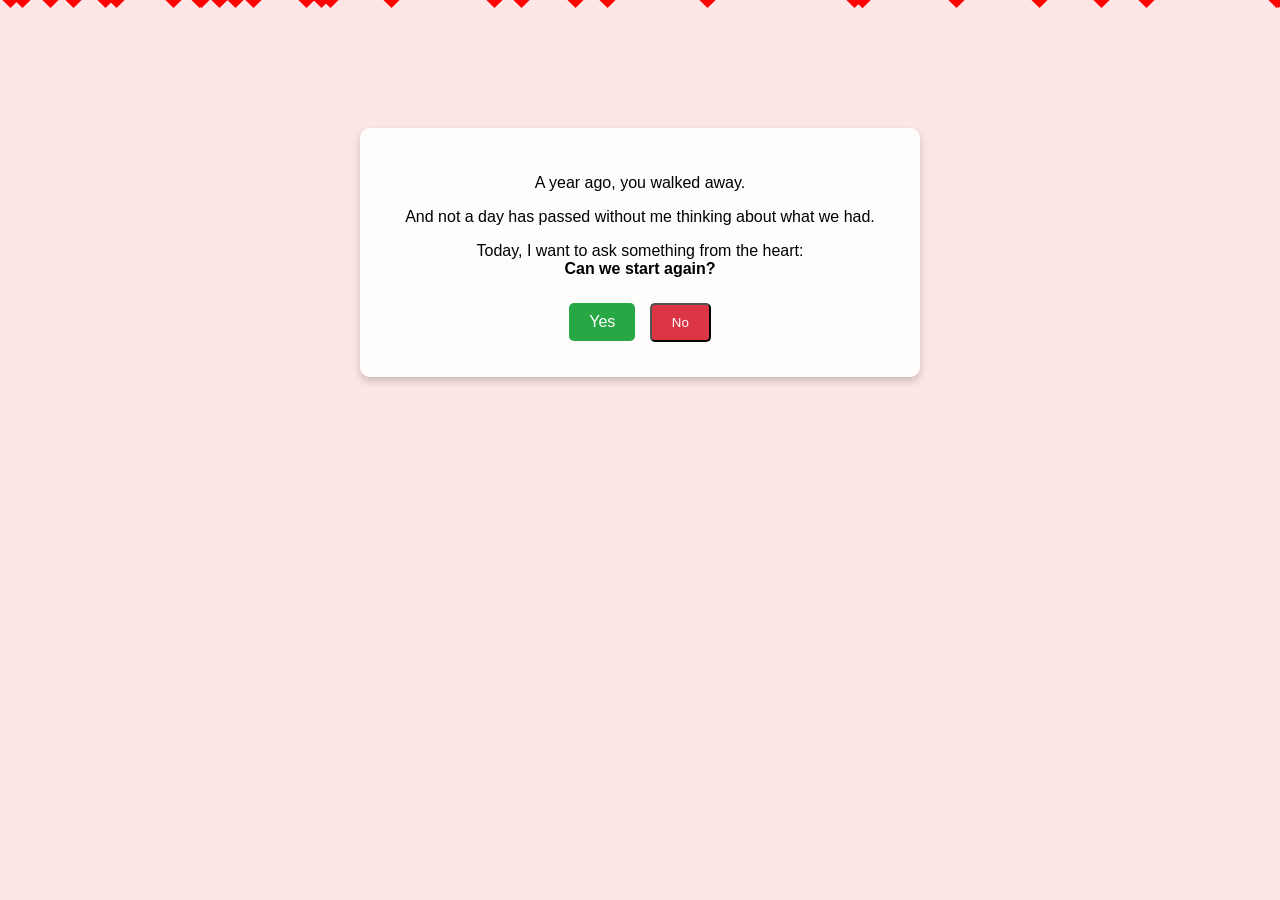
==== index.html @ d4b9de21 "Update index.html" ====
<!DOCTYPE html>
<html lang="en">
<head>
    <meta charset="UTF-8">
    <meta name="viewport" content="width=device-width, initial-scale=1.0">
    <title>Can We Start Again?</title>
    <link rel="stylesheet" href="style.css">
</head>
<body>
    <!-- Heart Background -->
    <div id="hearts-container"></div>

    <!-- Main Content -->
    <div class="container">
        <p>A year ago, you walked away.</p>
        <p>And not a day has passed without me thinking about what we had.</p>
        <p>Today, I want to ask something from the heart:<br><strong>Can we start again?</strong></p>
        <div class="btn-group">
            <a href="yes.html" class="btn">Yes</a>
            <button class="btn no-btn" id="noBtn">No</button>
        </div>
    </div>
    <script src="main.js"></script>
    <script>
        const heartContainer = document.getElementById('hearts-container');
        for (let i = 0; i < 30; i++) {
            const heart = document.createElement('div');
            heart.classList.add('heart');
            heart.style.left = Math.random() * 100 + "vw";
            heart.style.animationDuration = (5 + Math.random() * 5) + "s";
            heartContainer.appendChild(heart);
        }
    </script>
</body>
</html>
---- style.css ----
body {
    font-family: 'Arial', sans-serif;
    background: #ffe6e6;
    overflow: hidden;
    margin: 0;
    padding: 0;
}

.container {
    position: relative;
    z-index: 2;
    text-align: center;
    background: rgba(255, 255, 255, 0.9);
    padding: 30px;
    border-radius: 10px;
    box-shadow: 0 4px 8px rgba(0,0,0,0.2);
    margin: 10% auto;
    width: 80%;
    max-width: 500px;
}

h1 {
    color: #d6336c;
}

.btn-group {
    margin-top: 20px;
}

.btn {
    background: #28a745;
    color: white;
    padding: 10px 20px;
    margin: 5px;
    text-decoration: none;
    border-radius: 5px;
    display: inline-block;
}

.no-btn {
    background: #dc3545;
    position: relative;
}

.heart {
    width: 15px;
    height: 15px;
    background: red;
    position: absolute;
    top: -10px;
    animation: float 10s linear infinite;
    transform: rotate(45deg);
}

.heart::before,
.heart::after {
    content: "";
    width: 15px;
    height: 15px;
    background: red;
    position: absolute;
    border-radius: 50%;
}

.heart::before {
    top: -7.5px;
    left: 0;
}

.heart::after {
    left: -7.5px;
    top: 0;
}

@keyframes float {
    0% {
        transform: translateY(0) rotate(45deg);
        opacity: 1;
    }
    100% {
        transform: translateY(-100vh) rotate(45deg);
        opacity: 0;
    }
}
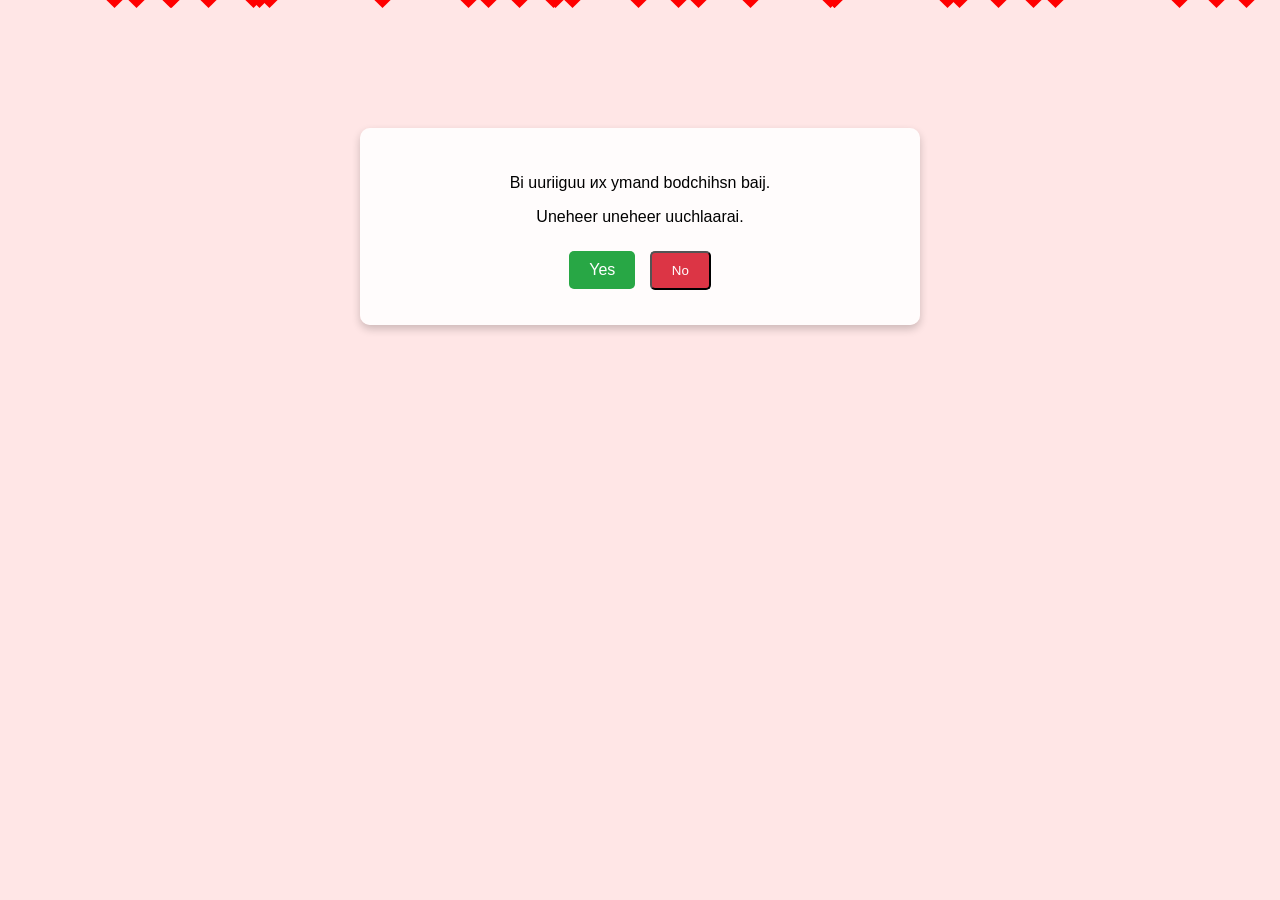
==== commit 191e1b26: "Update index.html" ====
--- a/index.html
+++ b/index.html
@@ -12,12 +12,12 @@
 
     <!-- Main Content -->
     <div class="container">
-        <p>A year ago, you walked away.</p>
-        <p>And not a day has passed without me thinking about what we had.</p>
-        <p>Today, I want to ask something from the heart:<br><strong>Can we start again?</strong></p>
+        <p>Bi uuriiguu их ymand bodchihsn baij.</p>
+        <p>Uneheer uneheer uuchlaarai.</p>
+       <!-- <p>Today, I want to ask something from the heart:<br><strong>Can we start again?</strong></p> -->
         <div class="btn-group">
             <a href="yes.html" class="btn">Yes</a>
-            <button class="btn no-btn" id="noBtn">No</button>
+            <button class="btn no-btn" id="noBtn">No</button> 
         </div>
     </div>
     <script src="main.js"></script>
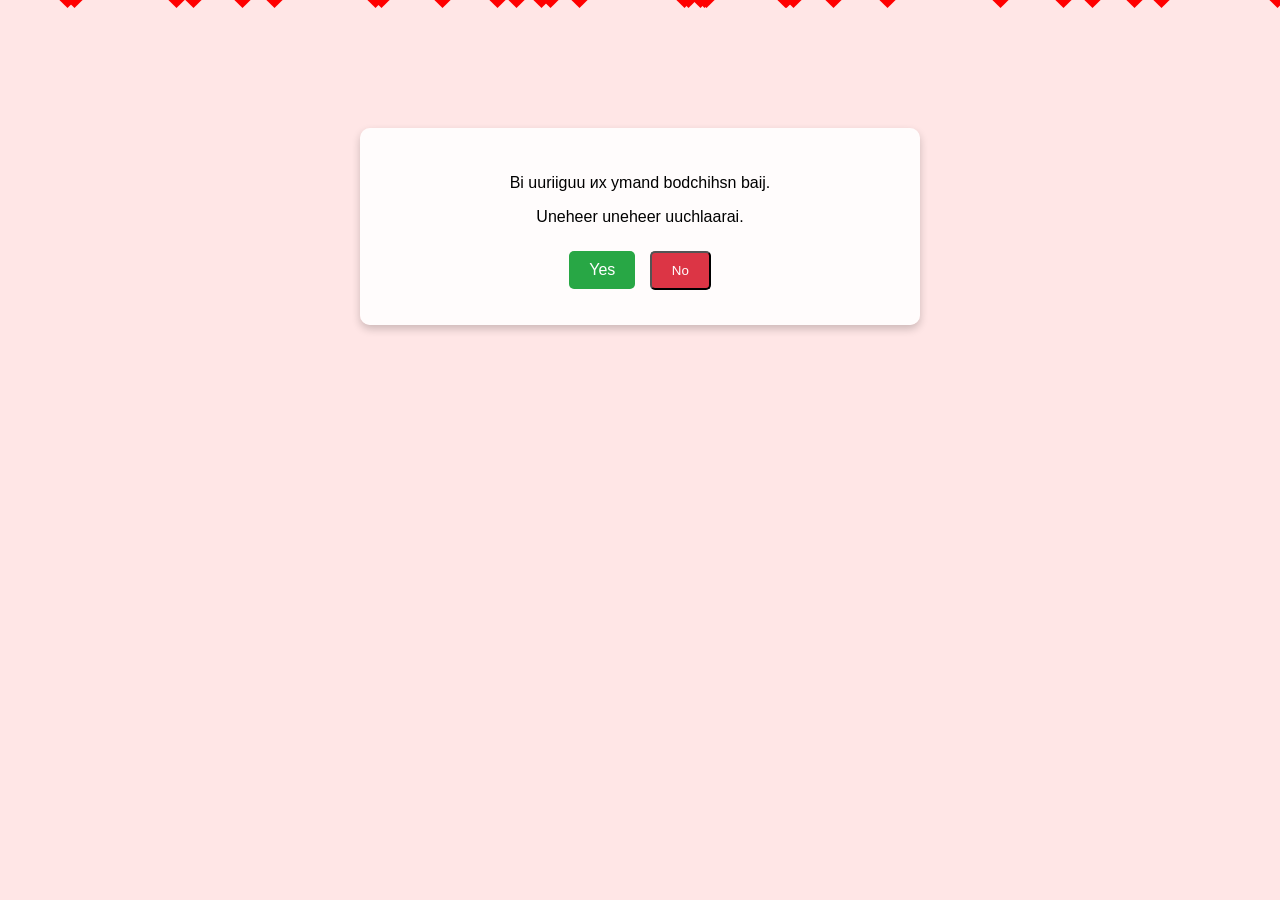
==== commit da67555b: "Update index.html" ====
--- a/index.html
+++ b/index.html
@@ -3,7 +3,7 @@
 <head>
     <meta charset="UTF-8">
     <meta name="viewport" content="width=device-width, initial-scale=1.0">
-    <title>Can We Start Again?</title>
+    <title>Sorry!</title>
     <link rel="stylesheet" href="style.css">
 </head>
 <body>
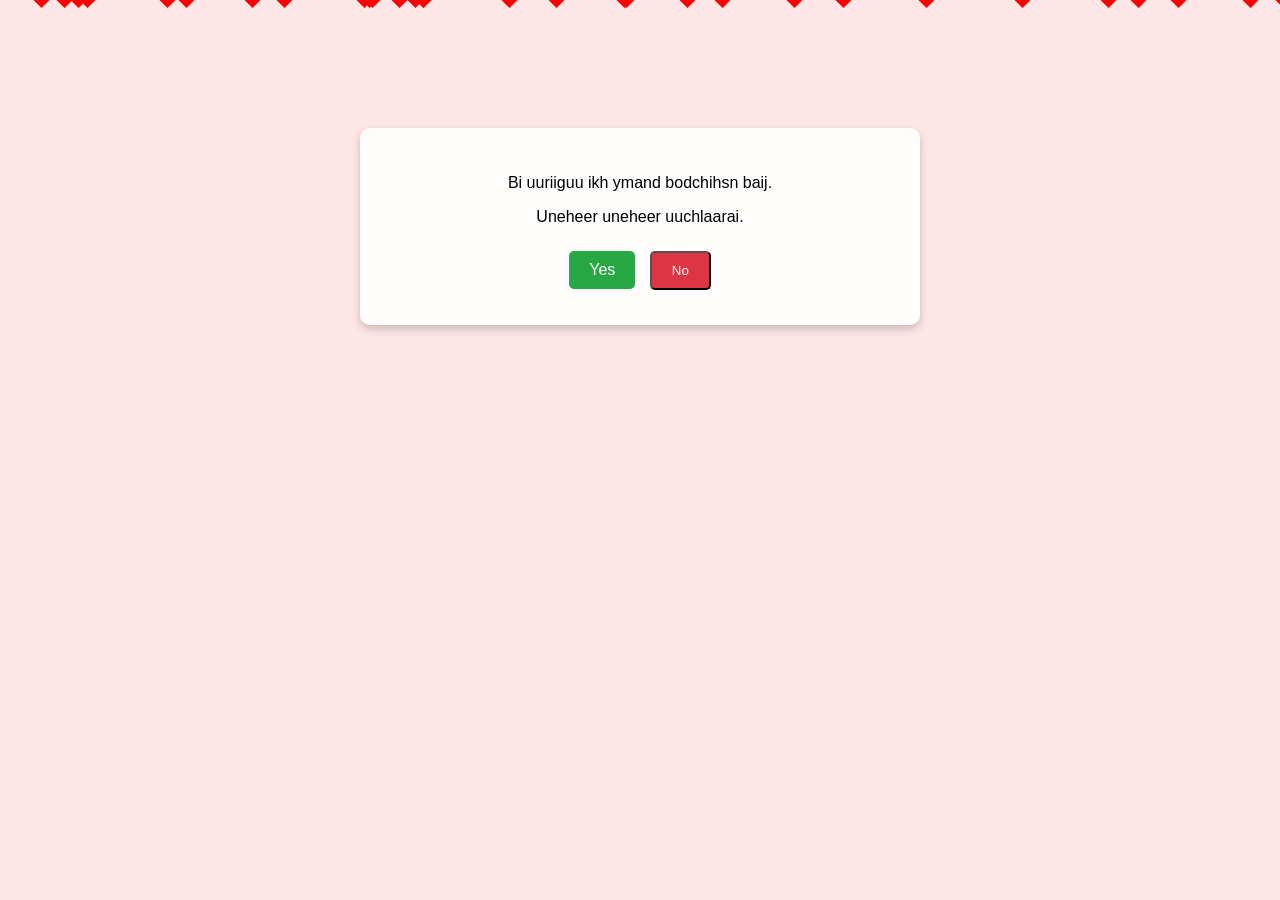
==== commit 8c1bd9ff: "Update index.html" ====
--- a/index.html
+++ b/index.html
@@ -12,7 +12,7 @@
 
     <!-- Main Content -->
     <div class="container">
-        <p>Bi uuriiguu их ymand bodchihsn baij.</p>
+        <p>Bi uuriiguu ikh ymand bodchihsn baij.</p>
         <p>Uneheer uneheer uuchlaarai.</p>
        <!-- <p>Today, I want to ask something from the heart:<br><strong>Can we start again?</strong></p> -->
         <div class="btn-group">
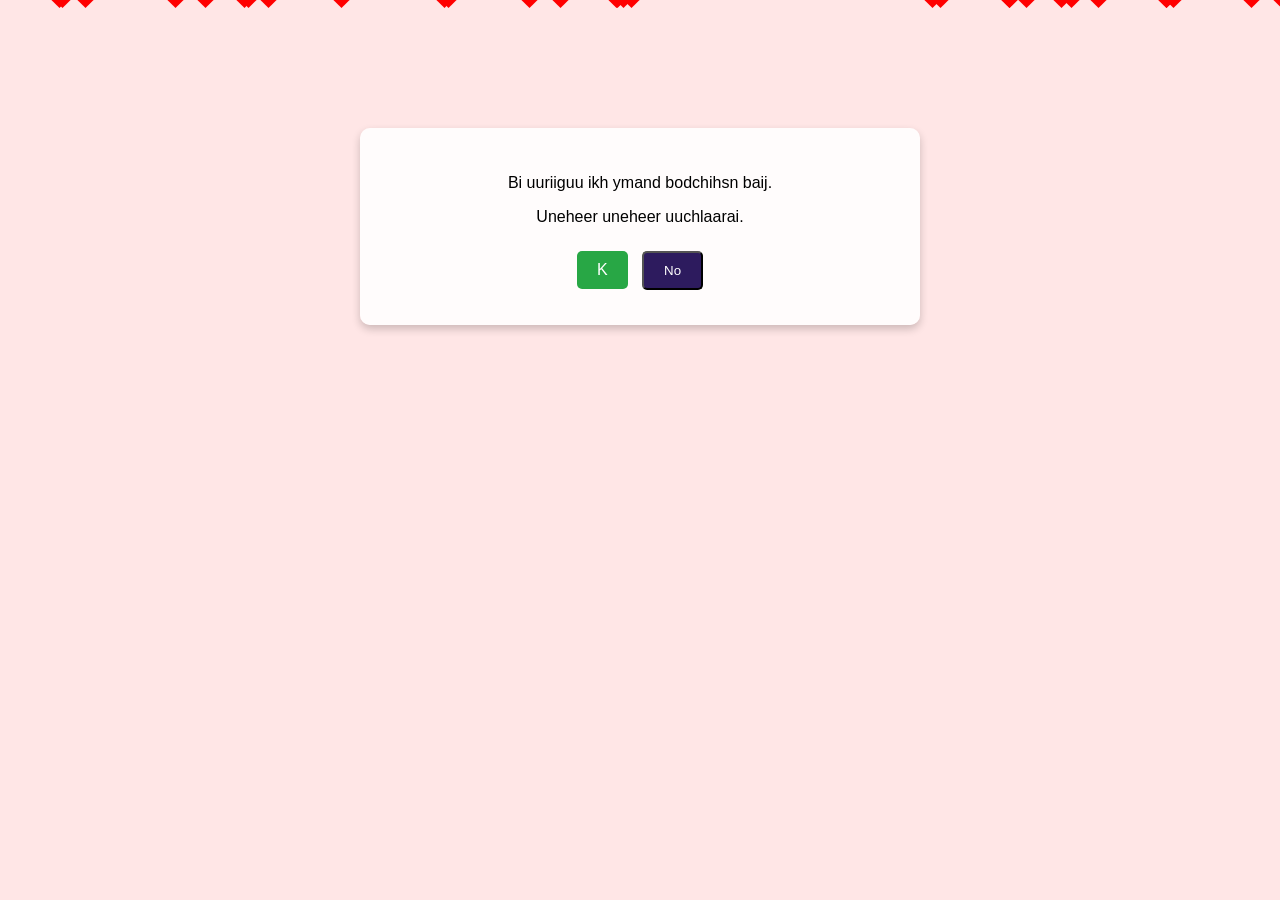
==== commit e075f6d4: "Update index.html" ====
--- a/index.html
+++ b/index.html
@@ -16,7 +16,7 @@
         <p>Uneheer uneheer uuchlaarai.</p>
        <!-- <p>Today, I want to ask something from the heart:<br><strong>Can we start again?</strong></p> -->
         <div class="btn-group">
-            <a href="yes.html" class="btn">Yes</a>
+            <a href="yes.html" class="btn">K</a>
             <button class="btn no-btn" id="noBtn">No</button> 
         </div>
     </div>
--- a/style.css
+++ b/style.css
@@ -39,7 +39,7 @@
 }
 
 .no-btn {
-    background: #dc3545;
+    background: #2d1b5e;
     position: relative;
 }
 
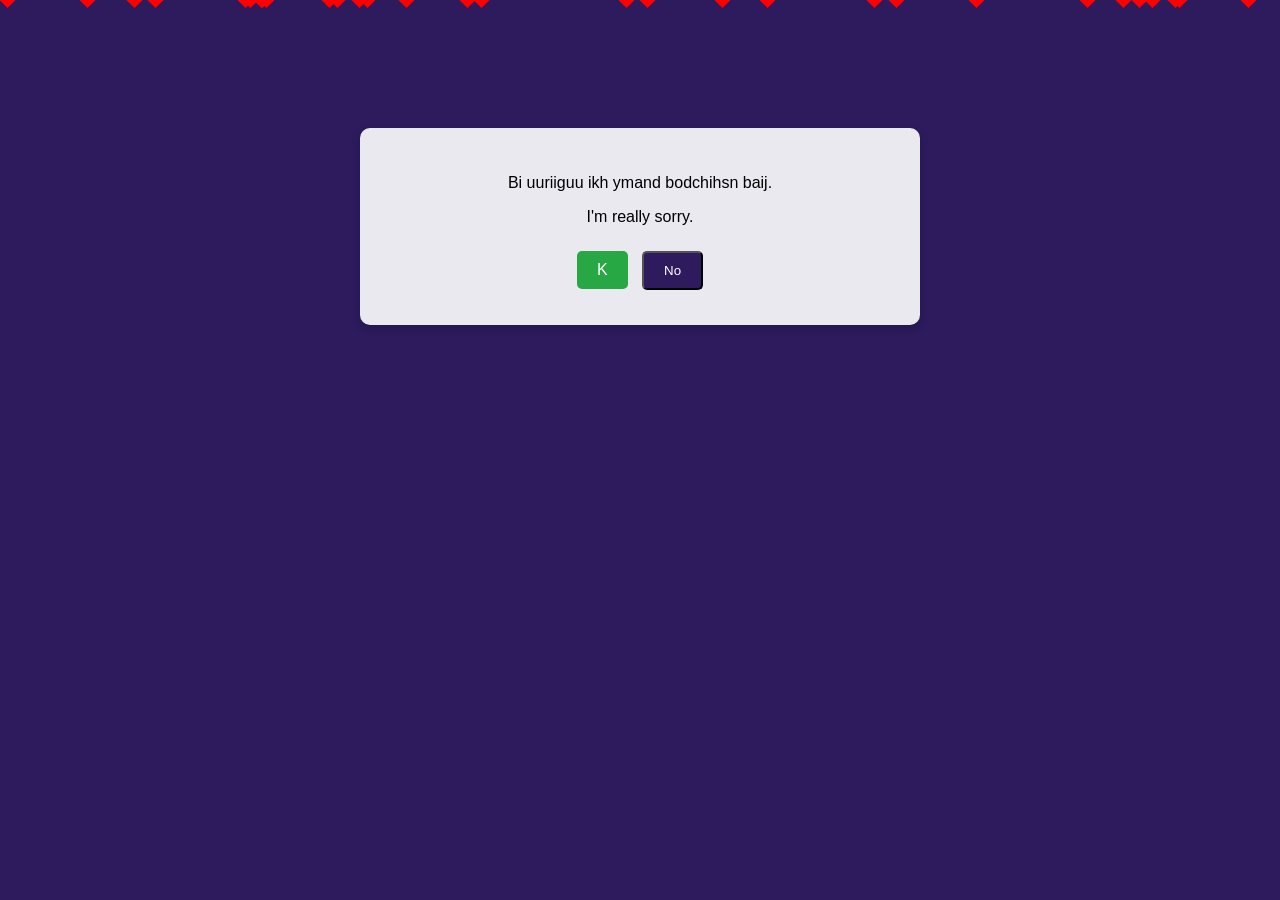
==== commit 7f9c7bfa: "Update index.html" ====
--- a/index.html
+++ b/index.html
@@ -13,7 +13,7 @@
     <!-- Main Content -->
     <div class="container">
         <p>Bi uuriiguu ikh ymand bodchihsn baij.</p>
-        <p>Uneheer uneheer uuchlaarai.</p>
+        <p>I'm really sorry.</p>
        <!-- <p>Today, I want to ask something from the heart:<br><strong>Can we start again?</strong></p> -->
         <div class="btn-group">
             <a href="yes.html" class="btn">K</a>
--- a/style.css
+++ b/style.css
@@ -1,7 +1,7 @@
 
 body {
     font-family: 'Arial', sans-serif;
-    background: #ffe6e6;
+    background: #2d1b5e;
     overflow: hidden;
     margin: 0;
     padding: 0;
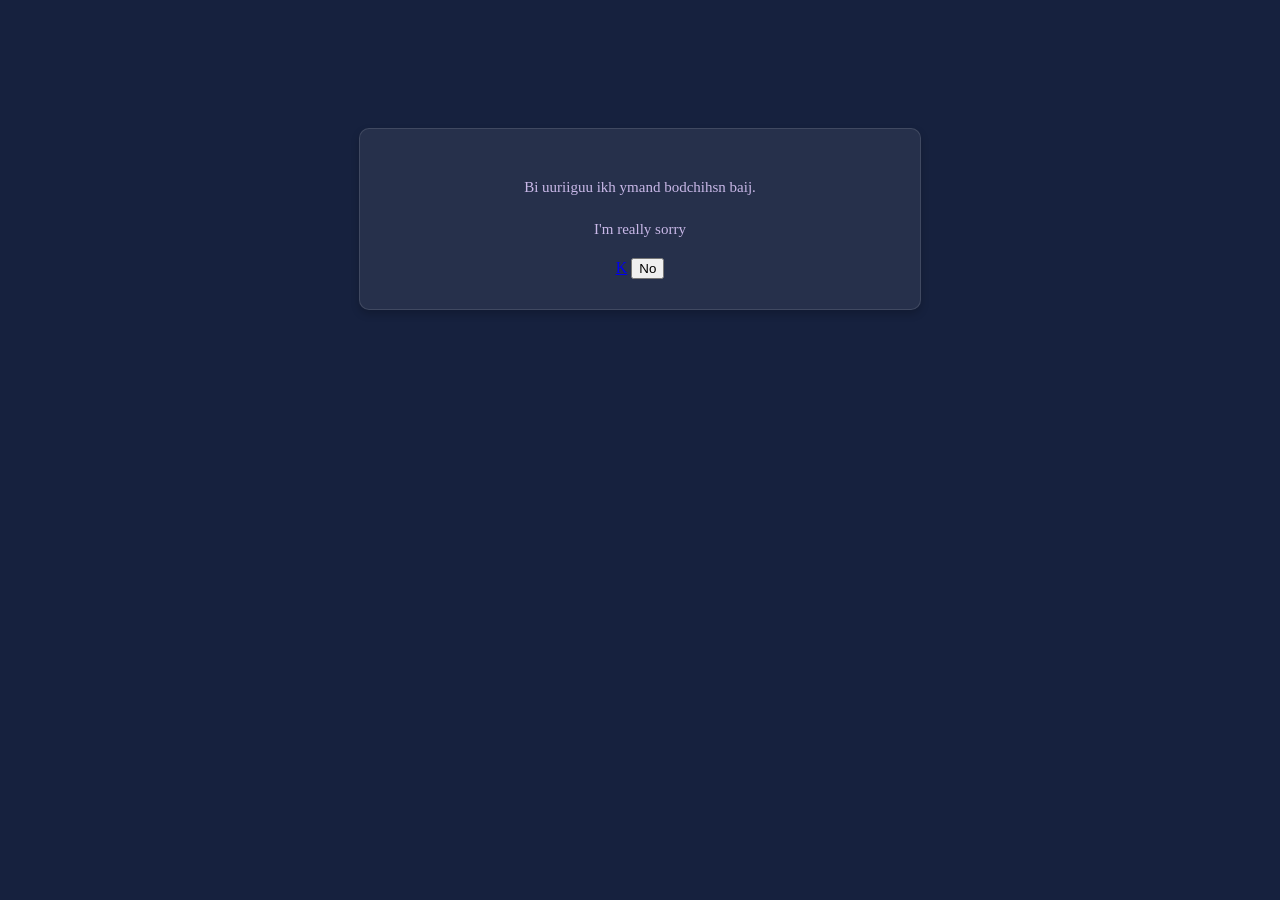
==== commit 671852c8: "Update index.html" ====
--- a/index.html
+++ b/index.html
@@ -13,7 +13,7 @@
     <!-- Main Content -->
     <div class="container">
         <p>Bi uuriiguu ikh ymand bodchihsn baij.</p>
-        <p>I'm really sorry.</p>
+        <p>I'm really sorry</p>
        <!-- <p>Today, I want to ask something from the heart:<br><strong>Can we start again?</strong></p> -->
         <div class="btn-group">
             <a href="yes.html" class="btn">K</a>
--- a/style.css
+++ b/style.css
@@ -1,7 +1,6 @@
-
 body {
-    font-family: 'Arial', sans-serif;
-    background: #2d1b5e;
+    font-family: 'Georgia', serif;
+    background: #16213e;
     overflow: hidden;
     margin: 0;
     padding: 0;
@@ -11,75 +10,28 @@
     position: relative;
     z-index: 2;
     text-align: center;
-    background: rgba(255, 255, 255, 0.9);
+    background: rgba(255, 255, 255, 0.07);
     padding: 30px;
     border-radius: 10px;
-    box-shadow: 0 4px 8px rgba(0,0,0,0.2);
+    box-shadow: 0 4px 8px rgba(0, 0, 0, 0.2);
     margin: 10% auto;
     width: 80%;
     max-width: 500px;
+    border: 1px solid rgba(255, 255, 255, 0.12);
 }
 
 h1 {
-    color: #d6336c;
+    color: #e8d5f5;
+    font-size: 22px;
+    font-weight: 600;
+    letter-spacing: 1px;
+    margin-bottom: 10px;
 }
 
-.btn-group {
-    margin-top: 20px;
+p {
+    color: #c9b8e8;
+    font-size: 15px;
+    line-height: 1.8;
 }
 
-.btn {
-    background: #28a745;
-    color: white;
-    padding: 10px 20px;
-    margin: 5px;
-    text-decoration: none;
-    border-radius: 5px;
-    display: inline-block;
-}
-
-.no-btn {
-    background: #2d1b5e;
-    position: relative;
-}
-
-.heart {
-    width: 15px;
-    height: 15px;
-    background: red;
-    position: absolute;
-    top: -10px;
-    animation: float 10s linear infinite;
-    transform: rotate(45deg);
-}
-
-.heart::before,
-.heart::after {
-    content: "";
-    width: 15px;
-    height: 15px;
-    background: red;
-    position: absolute;
-    border-radius: 50%;
-}
-
-.heart::before {
-    top: -7.5px;
-    left: 0;
-}
-
-.heart::after {
-    left: -7.5px;
-    top: 0;
-}
-
-@keyframes float {
-    0% {
-        transform: translateY(0) rotate(45deg);
-        opacity: 1;
-    }
-    100% {
-        transform: translateY(-100vh) rotate(45deg);
-        opacity: 0;
-    }
-}
+.
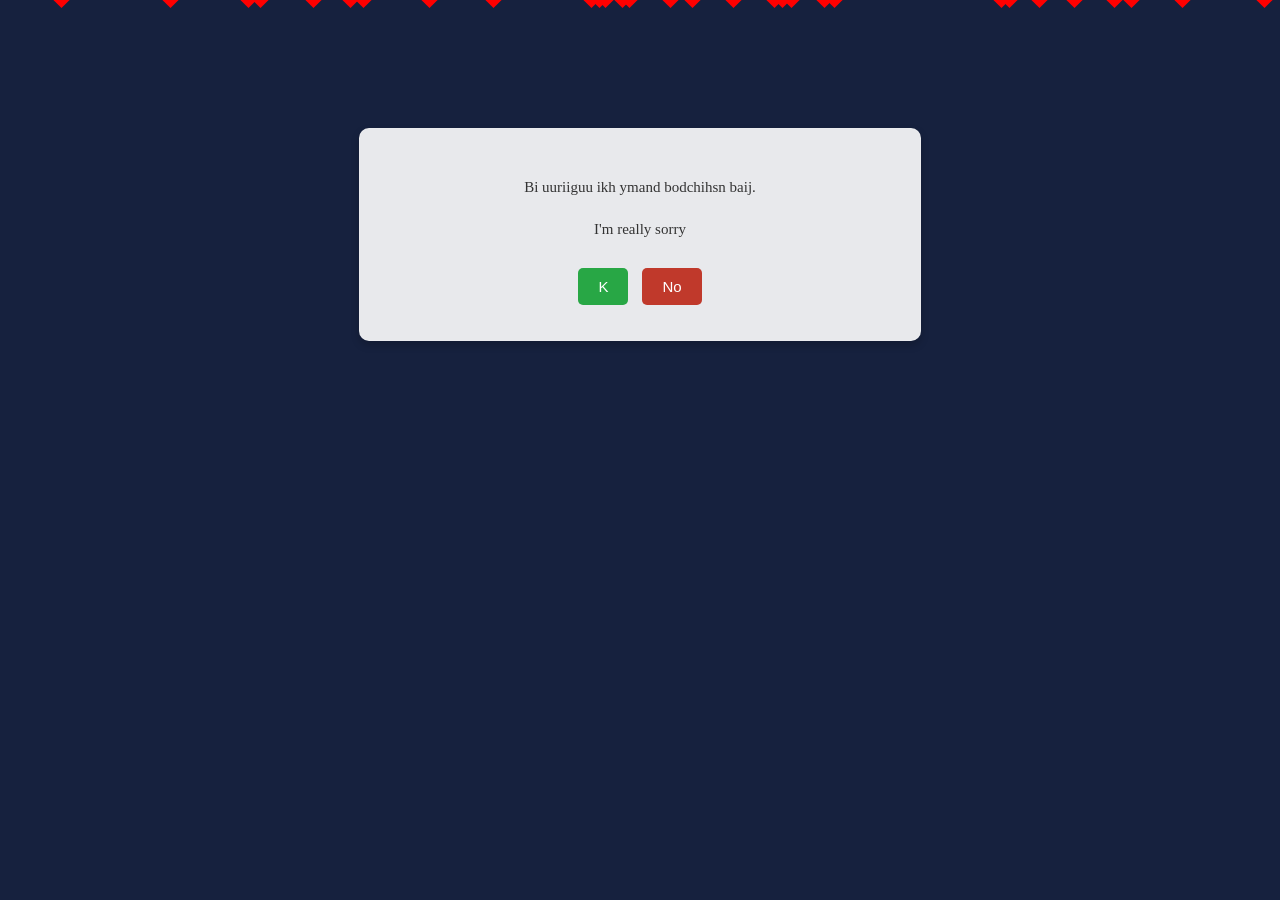
==== commit 1f2e0e72: "Update index.html" ====
--- a/index.html
+++ b/index.html
@@ -3,7 +3,7 @@
 <head>
     <meta charset="UTF-8">
     <meta name="viewport" content="width=device-width, initial-scale=1.0">
-    <title>Sorry!</title>
+    <title>Sorryyy</title>
     <link rel="stylesheet" href="style.css">
 </head>
 <body>
--- a/style.css
+++ b/style.css
@@ -10,7 +10,7 @@
     position: relative;
     z-index: 2;
     text-align: center;
-    background: rgba(255, 255, 255, 0.07);
+    background: rgba(255, 255, 255, 0.9);
     padding: 30px;
     border-radius: 10px;
     box-shadow: 0 4px 8px rgba(0, 0, 0, 0.2);
@@ -21,7 +21,7 @@
 }
 
 h1 {
-    color: #e8d5f5;
+    color: #2d1b5e;
     font-size: 22px;
     font-weight: 600;
     letter-spacing: 1px;
@@ -29,9 +29,73 @@
 }
 
 p {
-    color: #c9b8e8;
+    color: #333333;
     font-size: 15px;
     line-height: 1.8;
 }
 
-.
+.btn-group {
+    margin-top: 20px;
+}
+
+.btn {
+    background: #28a745;
+    color: white;
+    padding: 10px 20px;
+    margin: 5px;
+    text-decoration: none;
+    border-radius: 5px;
+    display: inline-block;
+    font-family: 'Arial', sans-serif;
+    font-size: 15px;
+    cursor: pointer;
+    border: none;
+}
+
+.no-btn {
+    background: #c0392b;
+    position: relative;
+    color: white;
+    font-family: 'Arial', sans-serif;
+}
+
+.heart {
+    width: 15px;
+    height: 15px;
+    background: red;
+    position: absolute;
+    top: -10px;
+    animation: float 10s linear infinite;
+    transform: rotate(45deg);
+}
+
+.heart::before,
+.heart::after {
+    content: "";
+    width: 15px;
+    height: 15px;
+    background: red;
+    position: absolute;
+    border-radius: 50%;
+}
+
+.heart::before {
+    top: -7.5px;
+    left: 0;
+}
+
+.heart::after {
+    left: -7.5px;
+    top: 0;
+}
+
+@keyframes float {
+    0% {
+        transform: translateY(0) rotate(45deg);
+        opacity: 1;
+    }
+    100% {
+        transform: translateY(-100vh) rotate(45deg);
+        opacity: 0;
+    }
+}
